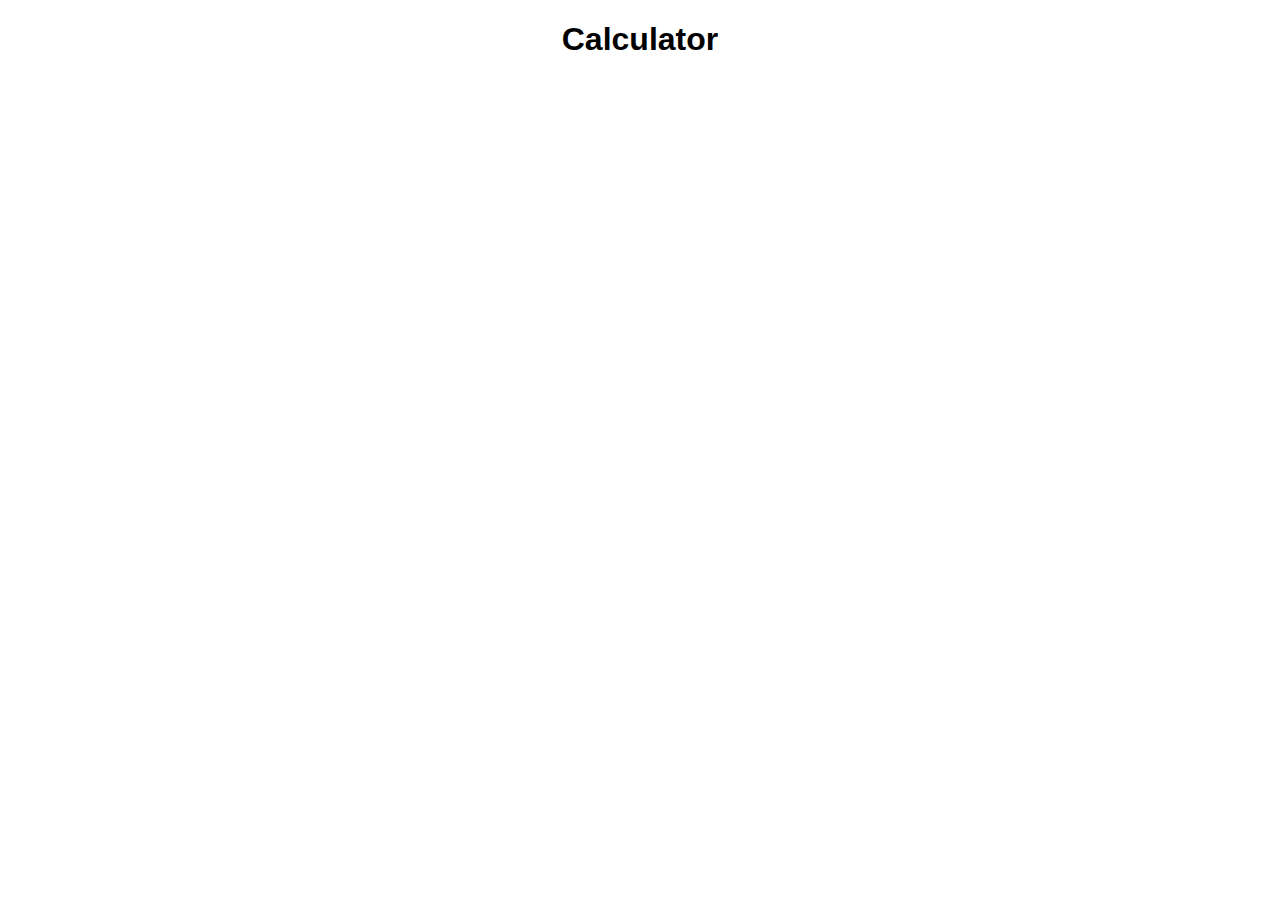
==== calculator/index.html @ 1b7581c1 "js" ====
<!DOCTYPE html>
<html lang="en">
<head>
    <meta charset="UTF-8">
    <meta http-equiv="X-UA-Compatible" content="IE=edge">
    <meta name="viewport" content="width=device-width, initial-scale=1.0">
    <title>Calculator</title>
    <script src="index.js"></script>
    <style>
        body {
            font-family: sans-serif;
            text-align: center;
        }
    </style>
    
</head>
<body>
    <h1>Calculator</h1>
    
</body>
</html>
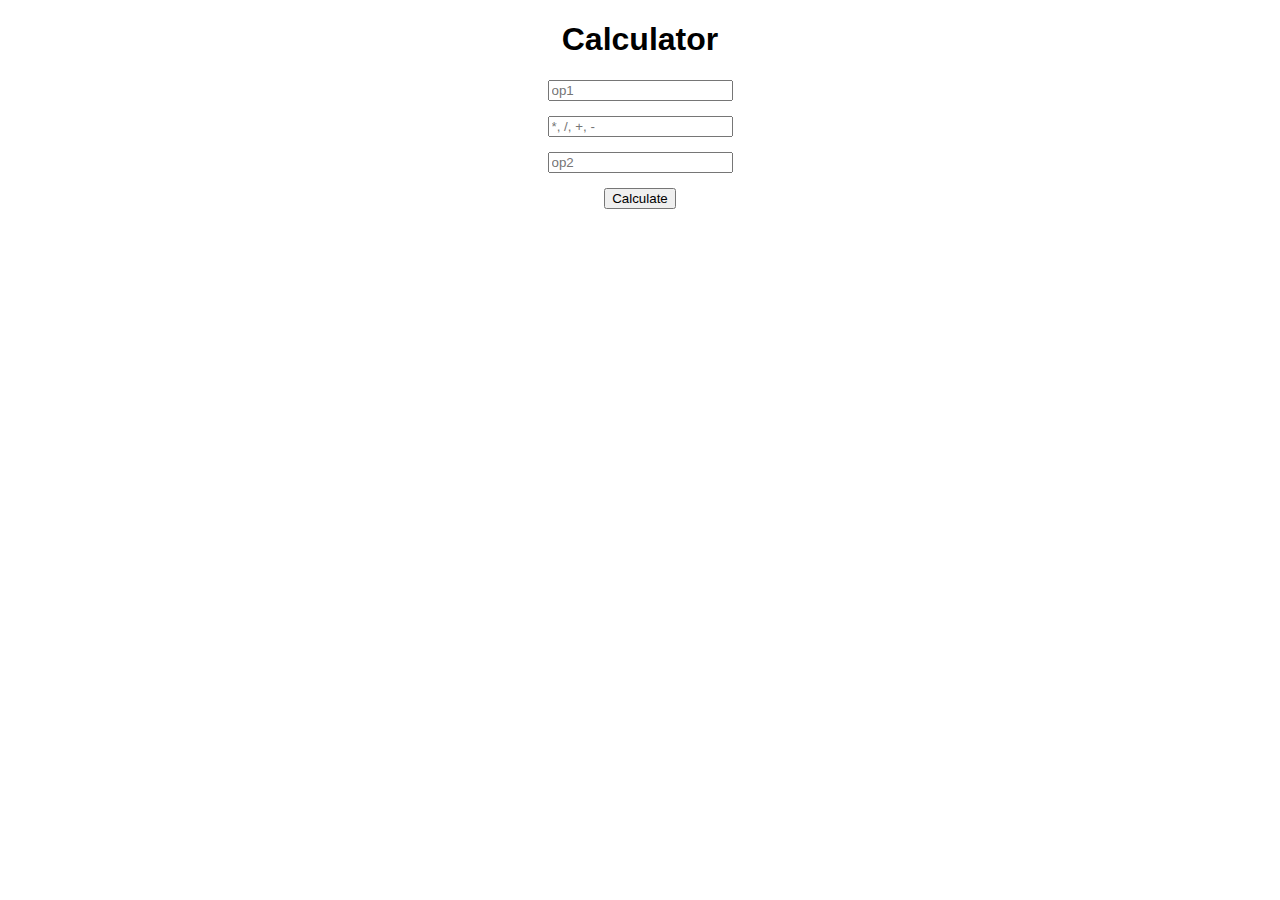
==== commit d93658f0: "js" ====
--- a/calculator/index.html
+++ b/calculator/index.html
@@ -5,17 +5,25 @@
     <meta http-equiv="X-UA-Compatible" content="IE=edge">
     <meta name="viewport" content="width=device-width, initial-scale=1.0">
     <title>Calculator</title>
-    <script src="index.js"></script>
+    <script src="index.js" defer></script>
     <style>
         body {
             font-family: sans-serif;
             text-align: center;
+        }
+        input{
+            display: block;
+            margin: auto;
+            margin-bottom: 15px;
         }
     </style>
     
 </head>
 <body>
     <h1>Calculator</h1>
-    
+    <input type="text" id="op1" placeholder="op1">
+    <input type="text" id="operador" placeholder="*, /, +, -">
+    <input type="text" id="op2" placeholder="op2">
+    <input type="submit" value="Calculate">
 </body>
 </html>